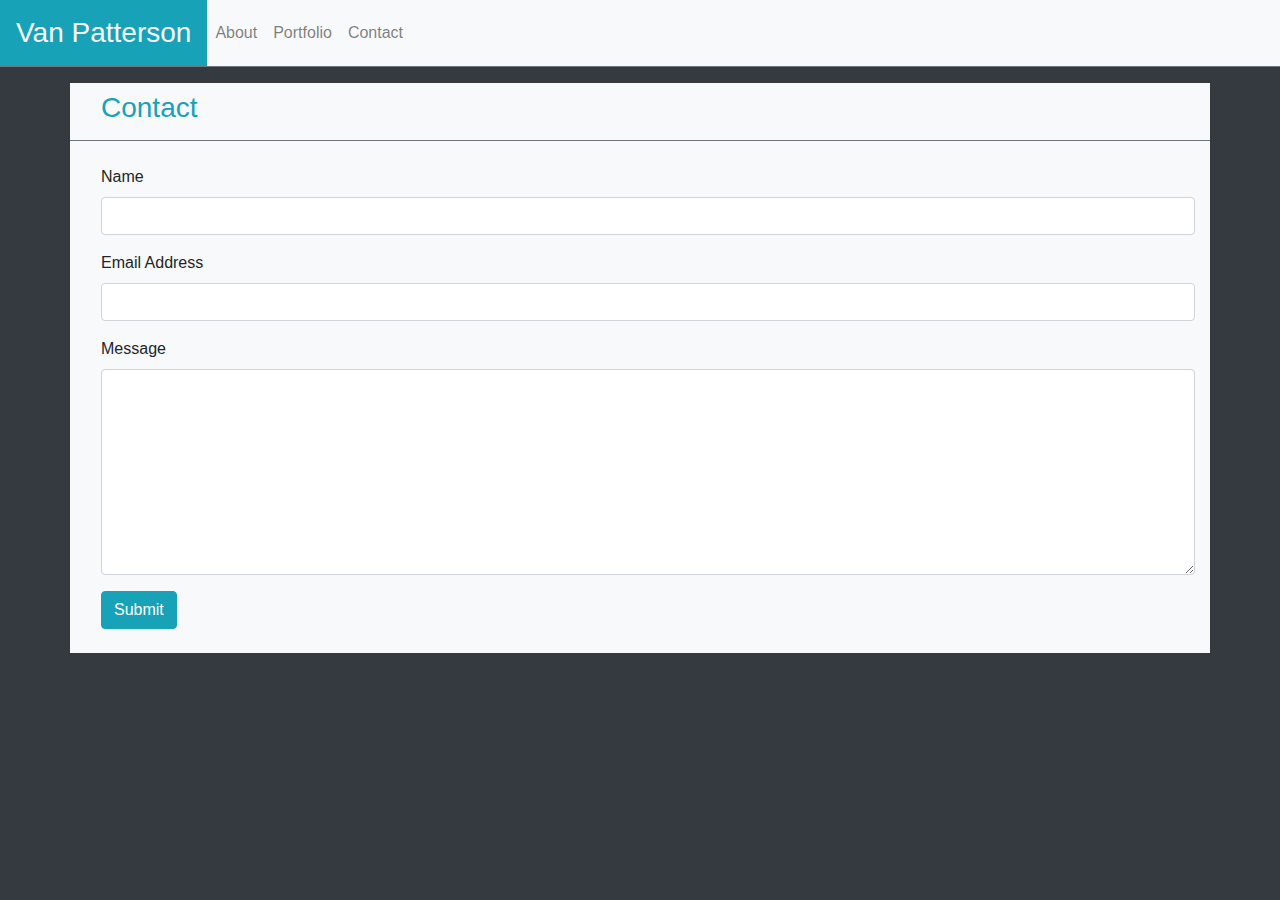
==== contact.html @ 6964394d "Rough Draft Homework" ====
<!DOCTYPE html>
<html lang="en">
<head>
    <meta charset="UTF-8">
    <meta name="viewport" content="width=device-width, initial-scale=1.0">
    <meta http-equiv="X-UA-Compatible" content="ie=edge">
    <title>Contact Van</title>
    <link rel="stylesheet" href="https://maxcdn.bootstrapcdn.com/bootstrap/4.1.3/css/bootstrap.min.css">
    <script src="https://ajax.googleapis.com/ajax/libs/jquery/3.3.1/jquery.min.js"></script>
    <script src="https://cdnjs.cloudflare.com/ajax/libs/popper.js/1.14.3/umd/popper.min.js"></script>
    <script src="https://maxcdn.bootstrapcdn.com/bootstrap/4.1.3/js/bootstrap.min.js"></script>
</head>
<body class="bg-dark">
    
    <!-- Static navbar -->
    <nav class="navbar navbar-expand-md bg-light navbar-light mb-3 p-0 justify-content-between border-bottom border-secondary">
        <!-- Brand -->
        <h3 class="bg-info text-light mb-0 p-3">Van Patterson</h3>
      
        <!-- Toggler/collapsibe Button -->
        <button class="navbar-toggler" type="button" data-toggle="collapse" data-target="#collapsibleNavbar">
          <span class="navbar-toggler-icon"></span>
        </button>
      
        <!-- Navbar links -->
        <div class="collapse navbar-collapse text-right" id="collapsibleNavbar">
          <ul class="navbar-nav">
            <li class="nav-item">
              <a class="nav-link" href="index.html">About</a>
            </li>
            <li class="nav-item">
              <a class="nav-link" href="portfolio.html">Portfolio</a>
            </li>
            <li class="nav-item">
              <a class="nav-link" href="contact.html">Contact</a>
            </li> 
          </ul>
        </div> 
      </nav>

    <div class="container bg-light">
        <div class="row border-bottom border-secondary">
            <div class="col-sm-12">
                <h3 class="text-info pb-2 pl-3 pt-2">Contact</h3>
            </div>
        </div>
        <div class="row mt-4 pl-3 pb-4">
            <div class="col-sm-12">
                <form>
                    <div class="form-group">
                      <label for="exampleInputName1">Name</label>
                      <input type="text" class="form-control" id="exampleInputName1">
                    </div>
                    <div class="form-group">
                      <label for="exampleInputEmail1">Email Address</label>
                      <input type="email" class="form-control" id="exampleInputEmail1">
                    </div>
                    <div class="form-group">
                        <label for="exampleFormControlTextarea1">Message</label>
                        <textarea class="form-control" id="exampleFormControlTextarea1" rows="8"></textarea>
                    </div>

                    <button type="submit" class="btn btn-info">Submit</button>
                  </form>

            </div>
        </div>   
    </div>






</body>
</html>
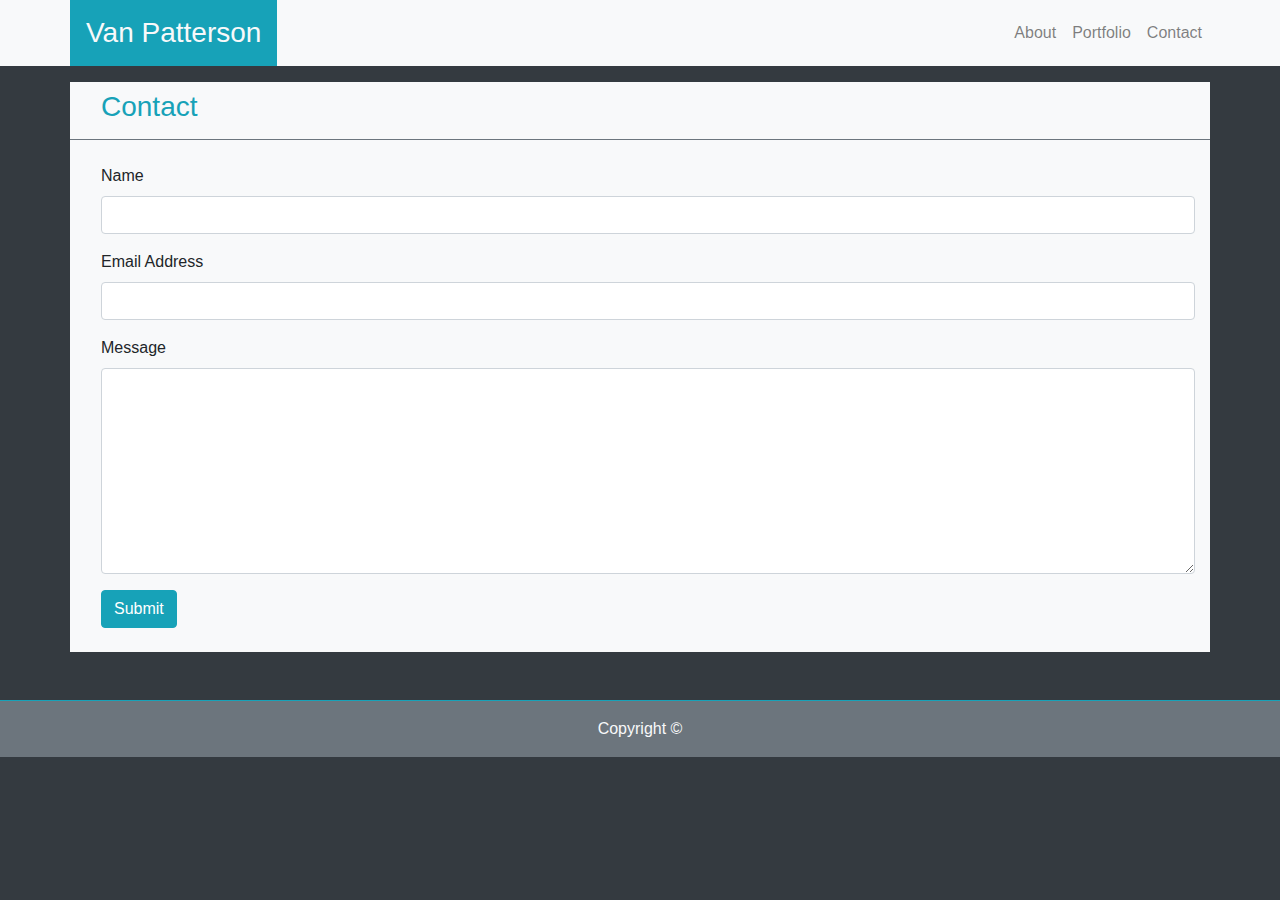
==== commit 1f57220e: "Homework Final" ====
--- a/contact.html
+++ b/contact.html
@@ -12,33 +12,33 @@
 </head>
 <body class="bg-dark">
     
-    <!-- Static navbar -->
-    <nav class="navbar navbar-expand-md bg-light navbar-light mb-3 p-0 justify-content-between border-bottom border-secondary">
-        <!-- Brand -->
-        <h3 class="bg-info text-light mb-0 p-3">Van Patterson</h3>
-      
-        <!-- Toggler/collapsibe Button -->
-        <button class="navbar-toggler" type="button" data-toggle="collapse" data-target="#collapsibleNavbar">
-          <span class="navbar-toggler-icon"></span>
-        </button>
-      
-        <!-- Navbar links -->
-        <div class="collapse navbar-collapse text-right" id="collapsibleNavbar">
-          <ul class="navbar-nav">
-            <li class="nav-item">
-              <a class="nav-link" href="index.html">About</a>
-            </li>
-            <li class="nav-item">
-              <a class="nav-link" href="portfolio.html">Portfolio</a>
-            </li>
-            <li class="nav-item">
-              <a class="nav-link" href="contact.html">Contact</a>
-            </li> 
-          </ul>
-        </div> 
-      </nav>
+    <div class="full-width bg-light">
+        <div class="container p-0">
+            <nav class="navbar navbar-expand-md bg-light navbar-light mb-3 p-0">
+                <h3 class="bg-info text-light mb-0 p-3">Van Patterson</h3>
+                
+                <button class="navbar-toggler" type="button" data-toggle="collapse" data-target="#collapsibleNavbar">
+                    <span class="navbar-toggler-icon"></span>
+                </button>
 
-    <div class="container bg-light">
+                <div class="collapse navbar-collapse justify-content-end" id="collapsibleNavbar">
+                    <ul class="navbar-nav">
+                        <li class="nav-item">
+                        <a class="nav-link" href="index.html">About</a>
+                        </li>
+                        <li class="nav-item">
+                        <a class="nav-link" href="portfolio.html">Portfolio</a>
+                        </li>
+                        <li class="nav-item">
+                        <a class="nav-link" href="contact.html">Contact</a>
+                        </li> 
+                    </ul>
+                </div> 
+            </nav>
+        </div>
+    </div>
+
+    <div class="container bg-light mb-5">
         <div class="row border-bottom border-secondary">
             <div class="col-sm-12">
                 <h3 class="text-info pb-2 pl-3 pt-2">Contact</h3>
@@ -62,15 +62,13 @@
 
                     <button type="submit" class="btn btn-info">Submit</button>
                   </form>
-
             </div>
         </div>   
     </div>
 
-
-
-
-
+    <footer class="page-footer">
+        <div class="footer-copyright text-center text-light py-3 bg-secondary border-top border-info">Copyright ©</div>
+    </footer>
 
 </body>
 </html>